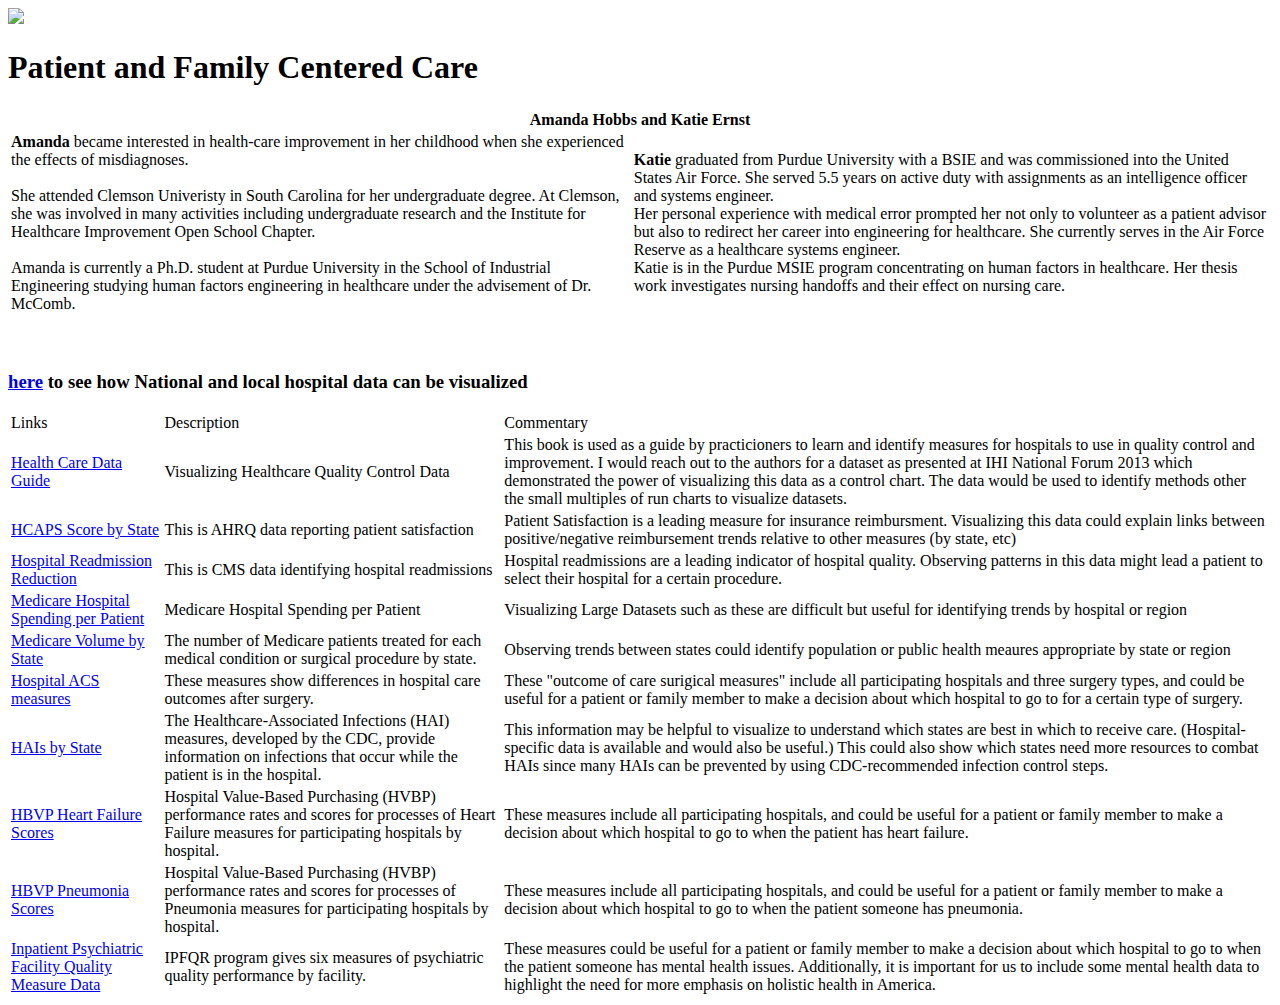
==== index.html @ 2ae09df7 "Adding link" ====
<!DOCTYPE html>
<html>
<head><title>590_HobbsErnst</title>
  <link type="text/css" rel="stylesheet" href="stylesheet.css"/>
  <script src="javascript.js"></script>
  <script src="jquery-1.11.2.js"></script>

  <!-- Google Analytics-->
  <script type="text/javascript">
    var _gaq = _gaq || [];
    _gaq.push(['_setAccount', 'UA-60214562-2']);
    _gaq.push(['_trackPageview']);
    (function() {
      var ga = document.createElement('script'); ga.type = 'text/javascript'; ga.async = true;
      ga.src = ('https:' == document.location.protocol ? 'https://ssl' : 'http://www') + '.google-analytics.com/ga.js';
      var s = document.getElementsByTagName('script')[0]; s.parentNode.insertBefore(ga, s);
    })();
    </script>

</head>
<body>
  <img class="header" src="http://www.ipfcc.org/images/better-together-logo.jpg"/>
  <br>
  <h1 id="pfcc">Patient and Family Centered Care</h1>
  <table id="bio">
    <thead>
      <th colspan="2">Amanda Hobbs and Katie Ernst<br></th>
    </thead>
    <tbody class="Intro">
      <tr>
        <td class ="AmandaIntro"><span><strong>Amanda</strong><span> became interested in health-care improvement in her childhood when she experienced the effects of misdiagnoses.
        <br>
        <br>She attended Clemson Univeristy in South Carolina for her undergraduate degree. At Clemson, she was involved in many activities including undergraduate research and the Institute for Healthcare Improvement Open School Chapter.
        <br>
        <br>Amanda is currently a Ph.D. student at Purdue University in the School of Industrial Engineering studying human factors engineering in healthcare under the advisement of Dr. McComb.</td>
        <td class ="KatieIntro"><span><strong>Katie</strong></span> graduated from Purdue University with a BSIE and was commissioned into the United States Air Force.  She served 5.5 years on active duty with assignments as an intelligence officer and systems engineer.
        <br>Her personal experience with medical error prompted her not only to volunteer as a patient advisor but also to redirect her career into engineering for healthcare.  She currently serves in the Air Force Reserve as a healthcare systems engineer.
        <br>Katie is in the Purdue MSIE program concentrating on human factors in healthcare.  Her thesis work investigates nursing handoffs and their effect on nursing care.</td>
      </tr>
    </tbody>
  </table>
  <br>
  <br>
    <div>
    <h3> <a href="</h3>http://patientcenteredcare.github.io/Project/HW3.html>Comparing Hospitals: A national and local view</a></h3>
    <h3>When a patient decides where to get healthcare, how do they decide where to go?<br>
    Know before you go: Take a look <a href="http://patientcenteredcare.github.io/Project/HW3.html>here</a> to see how National and local hospital data can be visualized
   </h3>
     
   </div>
  <div class="pTopics">
    <table id ="pTopics">
      <thead>
        <tr class = "odd">
        <td>Links</td><td>Description</td><td>Commentary</td>
        </tr>
      </thead>
      <tbody>
        <tr class="even"> <!--Item1-->
          <td class = "Link"><a href="http://www.ihi.org/resources/Pages/Publications/HealthCareDataGuide.aspx">Health Care Data Guide</a></td>
          <td class = "Description">Visualizing Healthcare Quality Control Data</td>
          <td class = "Comment">This book is used as a guide by practicioners to learn and identify measures for hospitals to use in quality control and improvement. I would reach out to the authors for a dataset as presented at IHI National Forum 2013 which demonstrated the power of visualizing this data as a control chart. The data would be used to identify methods other the small multiples of run charts to visualize datasets.</td>
        </tr>
        <tr class="odd"> <!--Item2-->
          <td class = "Link"><a href="s://data.medicare.gov/Hospital-Compare/HCAHPS-State/84jm-wiui"/>HCAPS Score by State</a></td>
          <td class = "Description">This is AHRQ data reporting patient satisfaction</td>
          <td class = "Comment">Patient Satisfaction is a leading measure for insurance reimbursment.  Visualizing this data could explain links between positive/negative reimbursement trends relative to other measures (by state, etc)</td>
        </tr>
        <tr class="even"> <!--Item3-->
          <td class = "Link"><a href="https://data.medicare.gov/Hospital-Compare/Hospital-Readmission-Reduction/9n3s-kdb3"/>Hospital Readmission Reduction</a></td>
          <td class = "Description">This is CMS data identifying hospital readmissions</td>
          <td class = "Comment">Hospital readmissions are a leading indicator of hospital quality.  Observing patterns in this data might lead a patient to select their hospital for a certain procedure.</td>
        </tr>
        <tr class="odd"> <!--Item4-->
          <td class = "Link"><a href="https://data.medicare.gov/Hospital-Compare/Medicare-Hospital-Spending-Per-Patient-Hospital/rrqw-56er"/>Medicare Hospital Spending per Patient</a></td>
          <td class = "Description">Medicare Hospital Spending per Patient</td>
          <td class = "Comment">Visualizing Large Datasets such as these are difficult but useful for identifying trends by hospital or region</td>
        </tr>
        <tr class="even"> <!--Item5-->
          <td class = "Link"><a href="https://data.medicare.gov/Hospital-Compare/Medicare-Volume-State/fwj5-uxek"/>Medicare Volume by State</a></td>
          <td class = "Description">The number of Medicare patients treated for each medical condition or surgical procedure by state.</td>
          <td class = "Comment">Observing trends between states could identify population or public health meaures appropriate by state or region</td>
        </tr>
        <tr class="odd"> <!--Item6-->
          <td class = "Link"><a href="https://data.medicare.gov/Hospital-Compare/Hospital-ACS-Measures/akfs-5dgr"/>Hospital ACS measures</a></td>
          <td class = "Description">These measures show differences in hospital care outcomes after surgery.</td>
          <td class = "Comment">These "outcome of care surigical measures" include all participating hospitals and three surgery types, and could be useful for a patient or family member to make a decision about which hospital to go to for a certain type of surgery.</td>
        </tr>
        <tr class="even"> <!--Item7-->
          <td class = "Link"><a href="https://data.medicare.gov/Hospital-Compare/Healthcare-Associated-Infections-State/k2ze-bqvw"/>HAIs by State</a></td>
          <td class = "Description">The Healthcare-Associated Infections (HAI) measures, developed by the CDC, provide information on infections that occur while the patient is in the hospital.</td>
          <td class = "Comment">This information may be helpful to visualize to understand which states are best in which to receive care. (Hospital-specific data is available and would also be useful.) This could also show which states need more resources to combat HAIs since many HAIs can be prevented by using CDC-recommended infection control steps.</td>
        </tr>
        <tr class="odd"> <!--Item8-->
          <td class = "Link"><a href="https://data.medicare.gov/Hospital-Compare/Hospital-Value-Based-Purchasing-HVBP-Heart-Failure/waqh-8uyi"/>HBVP Heart Failure Scores</a></td>
          <td class = "Description">Hospital Value-Based Purchasing (HVBP) performance rates and scores for processes of Heart Failure measures for participating hospitals by hospital.</td>
          <td class = "Comment">These measures include all participating hospitals, and could be useful for a patient or family member to make a decision about which hospital to go to when the patient has heart failure.</td>
        </tr>
        <tr class="even"> <!--Item9-->
          <td class = "Link"><a href="https://data.medicare.gov/Hospital-Compare/Hospital-Value-Based-Purchasing-HVBP-Pneumonia-Sco/md6f-wqvv"/>HBVP Pneumonia Scores</a></td>
          <td class = "Description">Hospital Value-Based Purchasing (HVBP) performance rates and scores for processes of Pneumonia measures for participating hospitals by hospital.</td>
          <td class = "Comment">These measures include all participating hospitals, and could be useful for a patient or family member to make a decision about which hospital to go to when the patient someone has pneumonia.</td>
        </tr>
        <tr class="odd"> <!--Item10-->
          <td class = "Link"><a href="https://data.medicare.gov/Hospital-Compare/Inpatient-Psychiatric-Facility-Quality-Measure-Dat/q9vs-r7wp"/>Inpatient Psychiatric Facility Quality Measure Data</a></td>
          <td class = "Description">IPFQR program gives six measures of psychiatric quality performance by facility.</td>
          <td class = "Comment">These measures could be useful for a patient or family member to make a decision about which hospital to go to when the patient someone has mental health issues. Additionally, it is important for us to include some mental health data to highlight the need for more emphasis on holistic health in America.</td>
        </tr>
  </div>
    
    <div class = "TableauRedo"></div>
    <div class = "smallMultiples"></div>
    <div class = "Discus">
    <div id="disqus_thread"></div>
      <script type="text/javascript">
          /* * * CONFIGURATION VARIABLES * * */
          var disqus_shortname = 'patientcenteredcareviz';
          /* * * DON'T EDIT BELOW THIS LINE * * */
          (function() {
              var dsq = document.createElement('script'); dsq.type = 'text/javascript'; dsq.async = true;
              dsq.src = '//' + disqus_shortname + '.disqus.com/embed.js';
              (document.getElementsByTagName('head')[0] || document.getElementsByTagName('body')[0]).appendChild(dsq);
        })();
        </script>
        <noscript>Please enable JavaScript to view the <a href="https://disqus.com/?ref_noscript" rel="nofollow">comments powered by Disqus.</a></noscript>
    </div>
    <div class = "discusCount">
        <script type="text/javascript">
          /* * * CONFIGURATION VARIABLES * * */
          var disqus_shortname = 'patientcenteredcareviz';
          /* * * DON'T EDIT BELOW THIS LINE * * */
            (function () {
              var s = document.createElement('script'); s.async = true;
              s.type = 'text/javascript';
              s.src = '//' + disqus_shortname + '.disqus.com/count.js';
              (document.getElementsByTagName('HEAD')[0] || document.getElementsByTagName('BODY')[0]).appendChild(s);
            }());
        </script>
    </div>
</body>
<html>
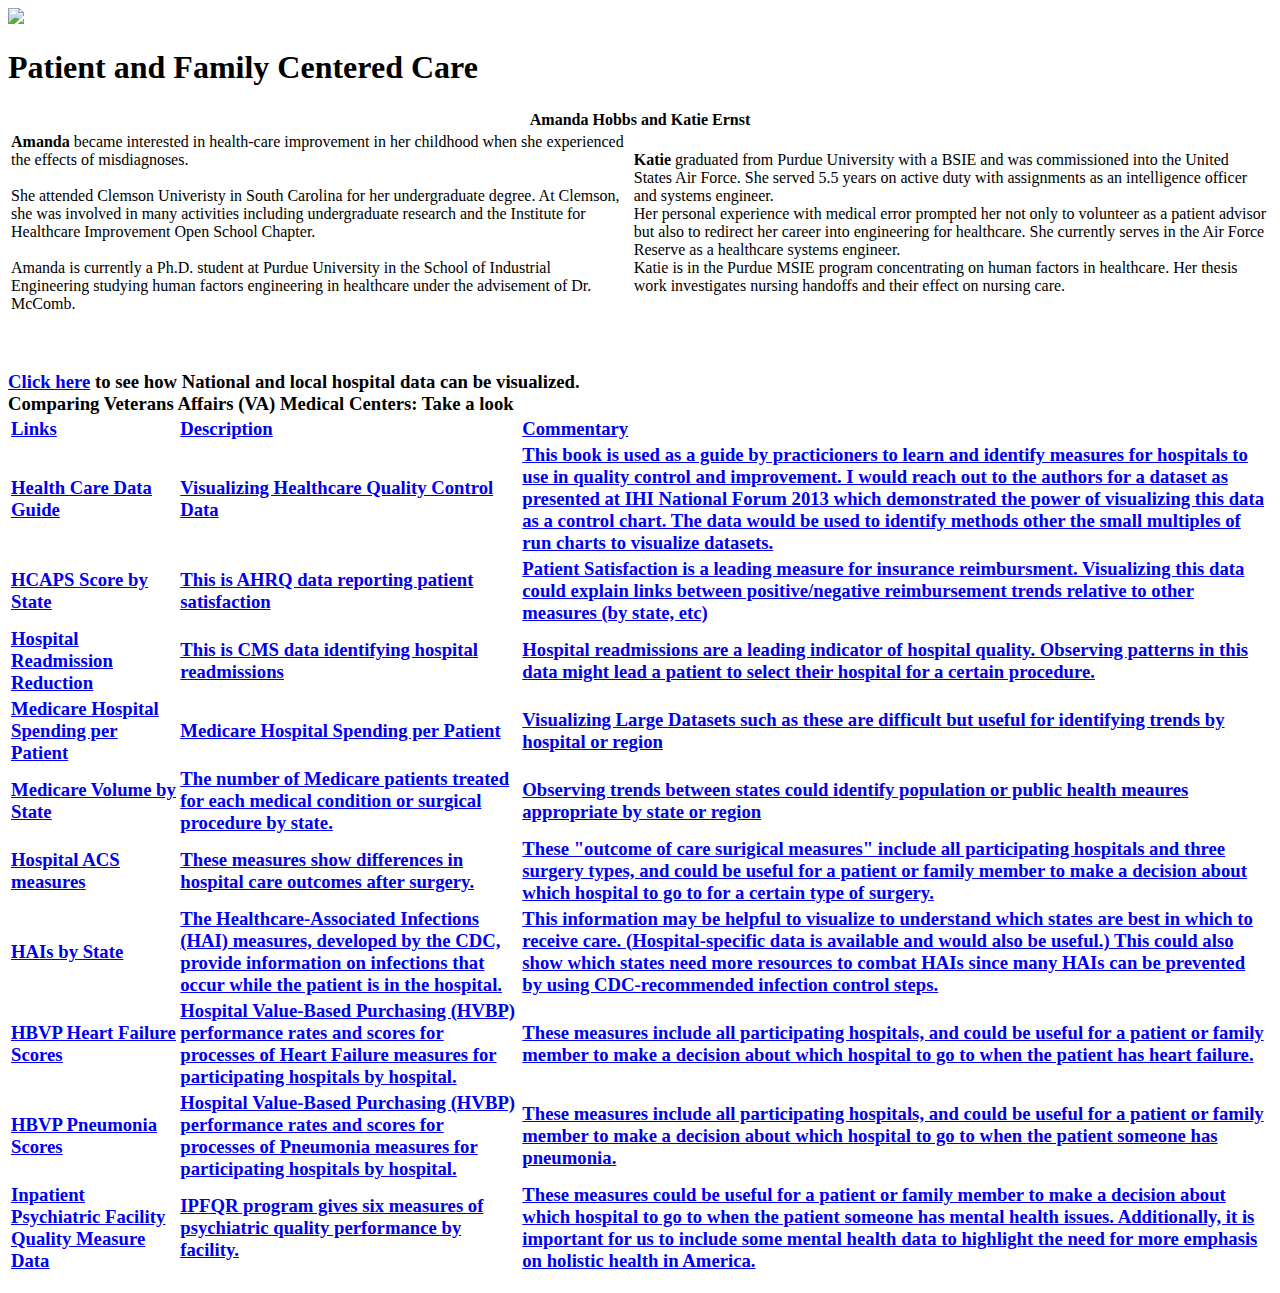
==== commit 5ce6b869: "Add HW4 link" ====
--- a/index.html
+++ b/index.html
@@ -44,7 +44,8 @@
     <div>
     <h3> <a href="</h3>http://patientcenteredcare.github.io/Project/HW3.html>Comparing Hospitals: A national and local view</a></h3>
     <h3>When a patient decides where to get healthcare, how do they decide where to go?<br>
-    Know before you go: Take a look <a href="http://patientcenteredcare.github.io/Project/HW3.html>here</a> to see how National and local hospital data can be visualized
+    Know before you go: Take a look <a href="http://patientcenteredcare.github.io/Project/HW3.html>Click here</a> to see how National and local hospital data can be visualized.<br>
+    Comparing Veterans Affairs (VA) Medical Centers: Take a look <a href="http://patientcenteredcare.github.io/Project/HW4.html>Click here</a> to see how VA Medical Centers quality data can be visualized. 
    </h3>
      
    </div>
@@ -110,32 +111,6 @@
     
     <div class = "TableauRedo"></div>
     <div class = "smallMultiples"></div>
-    <div class = "Discus">
-    <div id="disqus_thread"></div>
-      <script type="text/javascript">
-          /* * * CONFIGURATION VARIABLES * * */
-          var disqus_shortname = 'patientcenteredcareviz';
-          /* * * DON'T EDIT BELOW THIS LINE * * */
-          (function() {
-              var dsq = document.createElement('script'); dsq.type = 'text/javascript'; dsq.async = true;
-              dsq.src = '//' + disqus_shortname + '.disqus.com/embed.js';
-              (document.getElementsByTagName('head')[0] || document.getElementsByTagName('body')[0]).appendChild(dsq);
-        })();
-        </script>
-        <noscript>Please enable JavaScript to view the <a href="https://disqus.com/?ref_noscript" rel="nofollow">comments powered by Disqus.</a></noscript>
-    </div>
-    <div class = "discusCount">
-        <script type="text/javascript">
-          /* * * CONFIGURATION VARIABLES * * */
-          var disqus_shortname = 'patientcenteredcareviz';
-          /* * * DON'T EDIT BELOW THIS LINE * * */
-            (function () {
-              var s = document.createElement('script'); s.async = true;
-              s.type = 'text/javascript';
-              s.src = '//' + disqus_shortname + '.disqus.com/count.js';
-              (document.getElementsByTagName('HEAD')[0] || document.getElementsByTagName('BODY')[0]).appendChild(s);
-            }());
-        </script>
-    </div>
+   
 </body>
 <html>
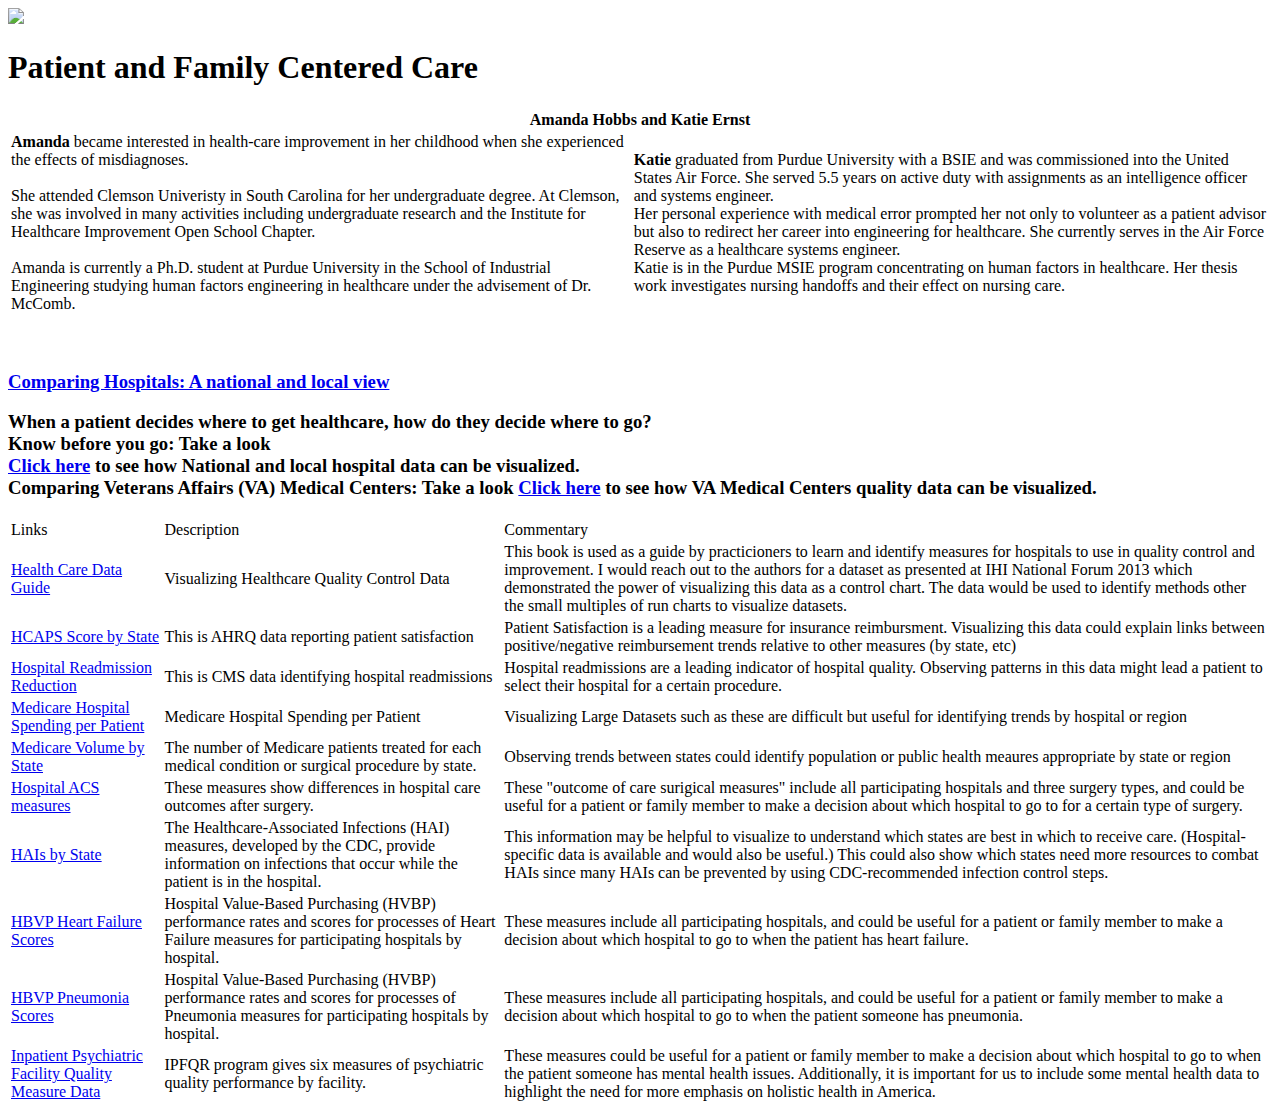
==== commit c1fe58bd: "Update links" ====
--- a/index.html
+++ b/index.html
@@ -42,10 +42,10 @@
   <br>
   <br>
     <div>
-    <h3> <a href="</h3>http://patientcenteredcare.github.io/Project/HW3.html>Comparing Hospitals: A national and local view</a></h3>
+    <h3> <a href="http://patientcenteredcare.github.io/Project/HW3.html">Comparing Hospitals: A national and local view</a></h3>
     <h3>When a patient decides where to get healthcare, how do they decide where to go?<br>
-    Know before you go: Take a look <a href="http://patientcenteredcare.github.io/Project/HW3.html>Click here</a> to see how National and local hospital data can be visualized.<br>
-    Comparing Veterans Affairs (VA) Medical Centers: Take a look <a href="http://patientcenteredcare.github.io/Project/HW4.html>Click here</a> to see how VA Medical Centers quality data can be visualized. 
+    Know before you go: Take a look <br><a href="http://patientcenteredcare.github.io/Project/HW3.html">Click here</a> to see how National and local hospital data can be visualized.<br>
+    Comparing Veterans Affairs (VA) Medical Centers: Take a look <a href="http://patientcenteredcare.github.io/Project/HW4.html">Click here</a> to see how VA Medical Centers quality data can be visualized. 
    </h3>
      
    </div>
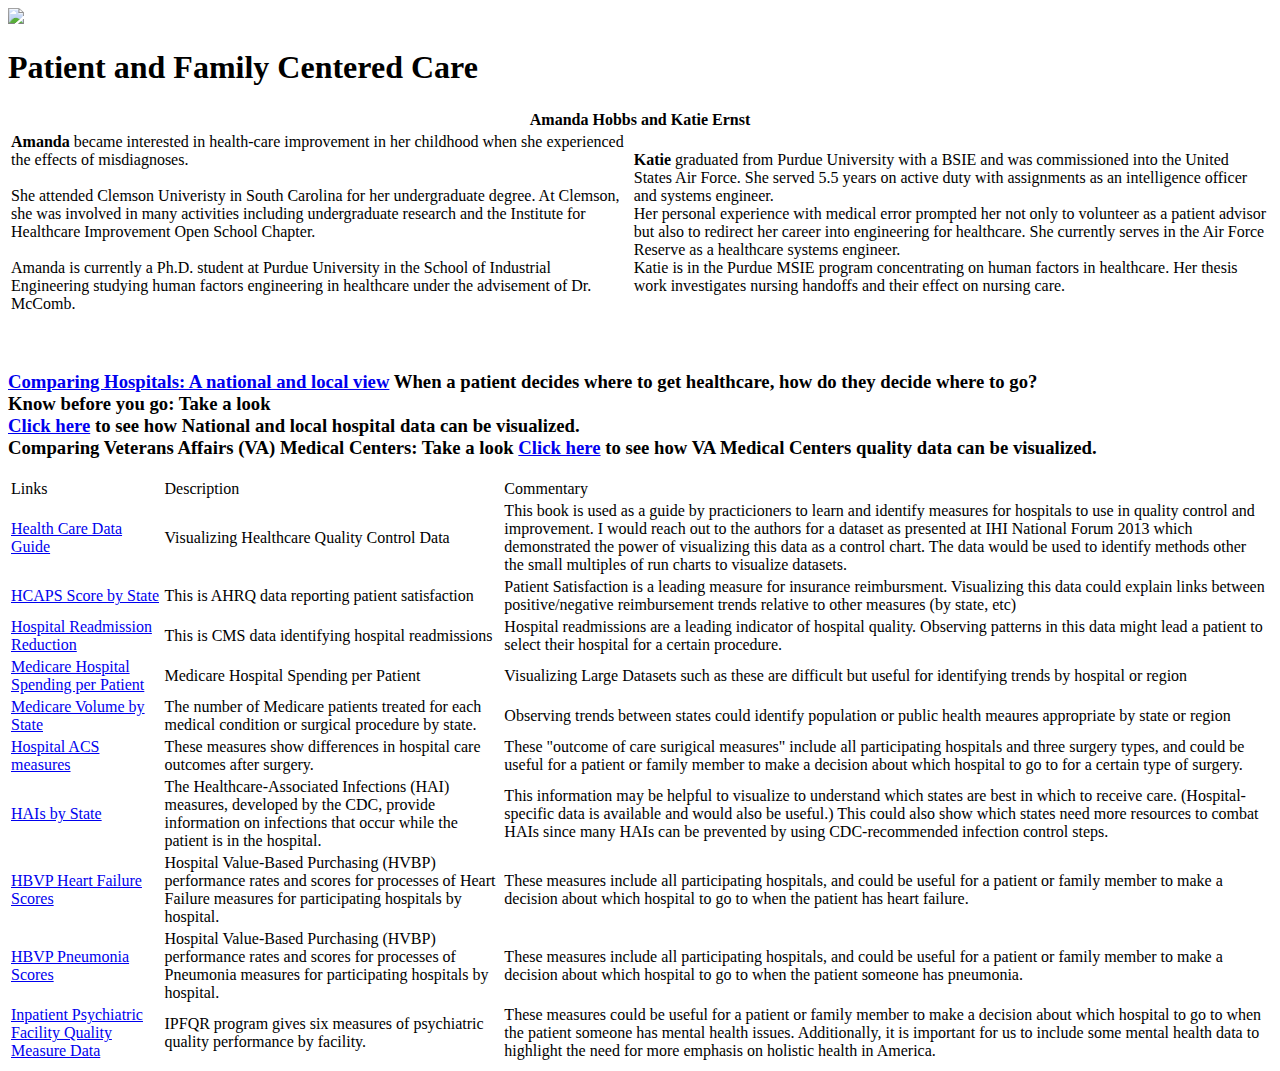
==== commit 725a7f64: "Update links" ====
--- a/index.html
+++ b/index.html
@@ -42,9 +42,11 @@
   <br>
   <br>
     <div>
-    <h3> <a href="http://patientcenteredcare.github.io/Project/HW3.html">Comparing Hospitals: A national and local view</a></h3>
-    <h3>When a patient decides where to get healthcare, how do they decide where to go?<br>
-    Know before you go: Take a look <br><a href="http://patientcenteredcare.github.io/Project/HW3.html">Click here</a> to see how National and local hospital data can be visualized.<br>
+    <h3>
+    <a href="http://patientcenteredcare.github.io/Project/HW3.html">Comparing Hospitals: A national and local view</a>
+    When a patient decides where to get healthcare, how do they decide where to go?
+    <br>Know before you go: Take a look
+    <br><a href="http://patientcenteredcare.github.io/Project/HW3.html">Click here</a> to see how National and local hospital data can be visualized.<br>
     Comparing Veterans Affairs (VA) Medical Centers: Take a look <a href="http://patientcenteredcare.github.io/Project/HW4.html">Click here</a> to see how VA Medical Centers quality data can be visualized. 
    </h3>
      
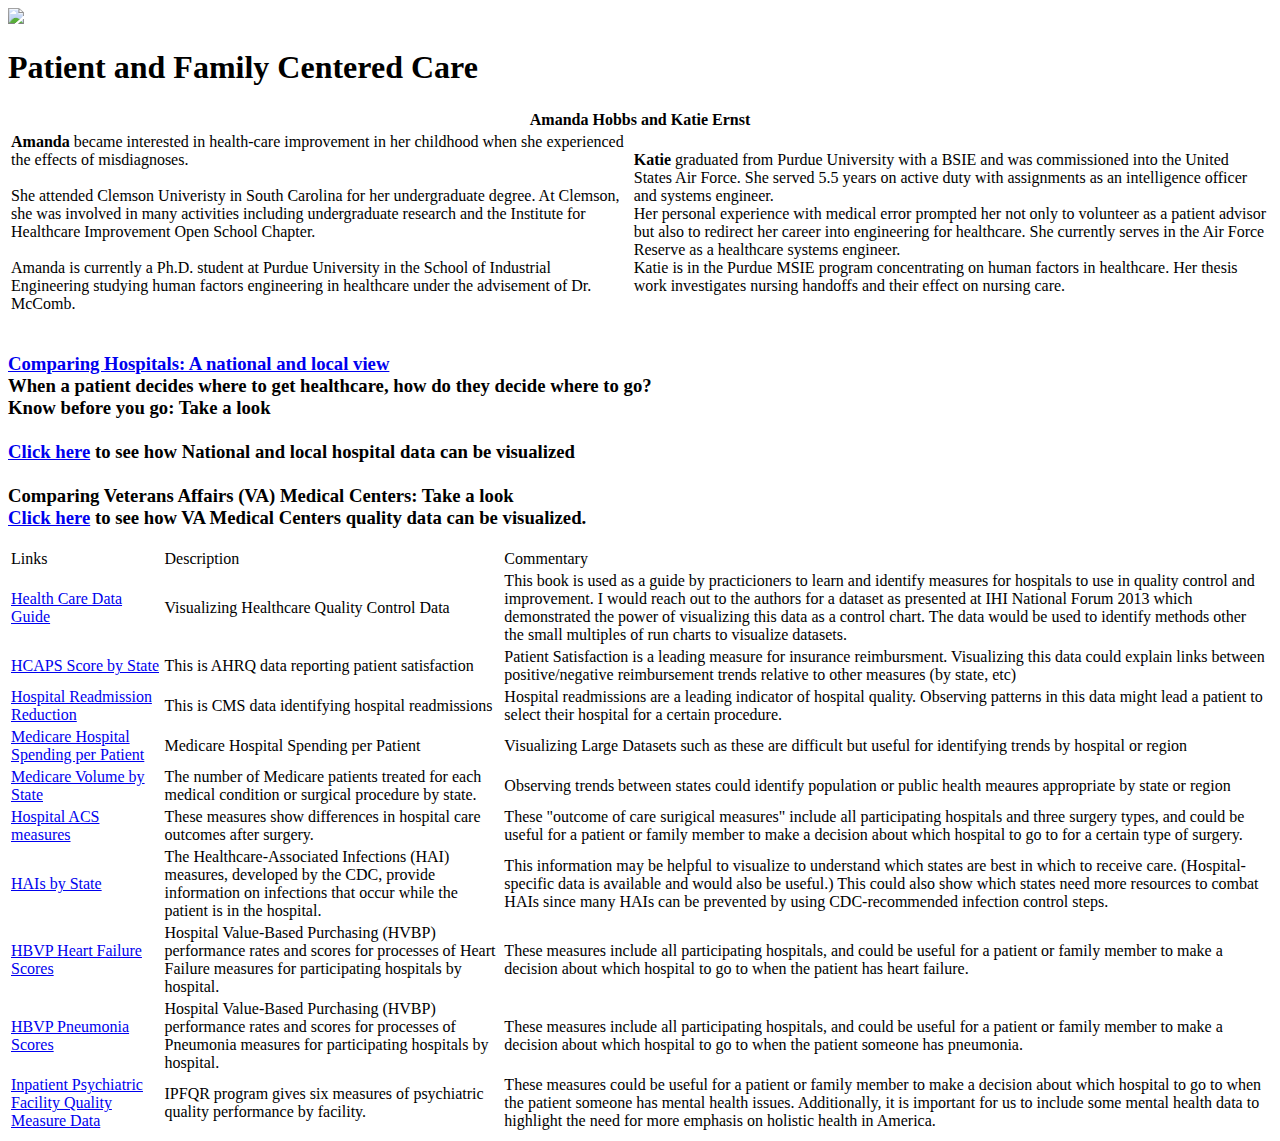
==== commit e0235da5: "CHanges" ====
--- a/index.html
+++ b/index.html
@@ -40,14 +40,16 @@
     </tbody>
   </table>
   <br>
-  <br>
     <div>
     <h3>
     <a href="http://patientcenteredcare.github.io/Project/HW3.html">Comparing Hospitals: A national and local view</a>
-    When a patient decides where to get healthcare, how do they decide where to go?
+    <br>When a patient decides where to get healthcare, how do they decide where to go?
     <br>Know before you go: Take a look
-    <br><a href="http://patientcenteredcare.github.io/Project/HW3.html">Click here</a> to see how National and local hospital data can be visualized.<br>
-    Comparing Veterans Affairs (VA) Medical Centers: Take a look <a href="http://patientcenteredcare.github.io/Project/HW4.html">Click here</a> to see how VA Medical Centers quality data can be visualized. 
+    <br>
+    <br><a href="http://patientcenteredcare.github.io/Project/HW3.html">Click here</a> to see how National and local hospital data can be visualized
+    <br>
+    <br>Comparing Veterans Affairs (VA) Medical Centers: Take a look
+    <br><a href="http://patientcenteredcare.github.io/Project/HW4.html">Click here</a> to see how VA Medical Centers quality data can be visualized. 
    </h3>
      
    </div>
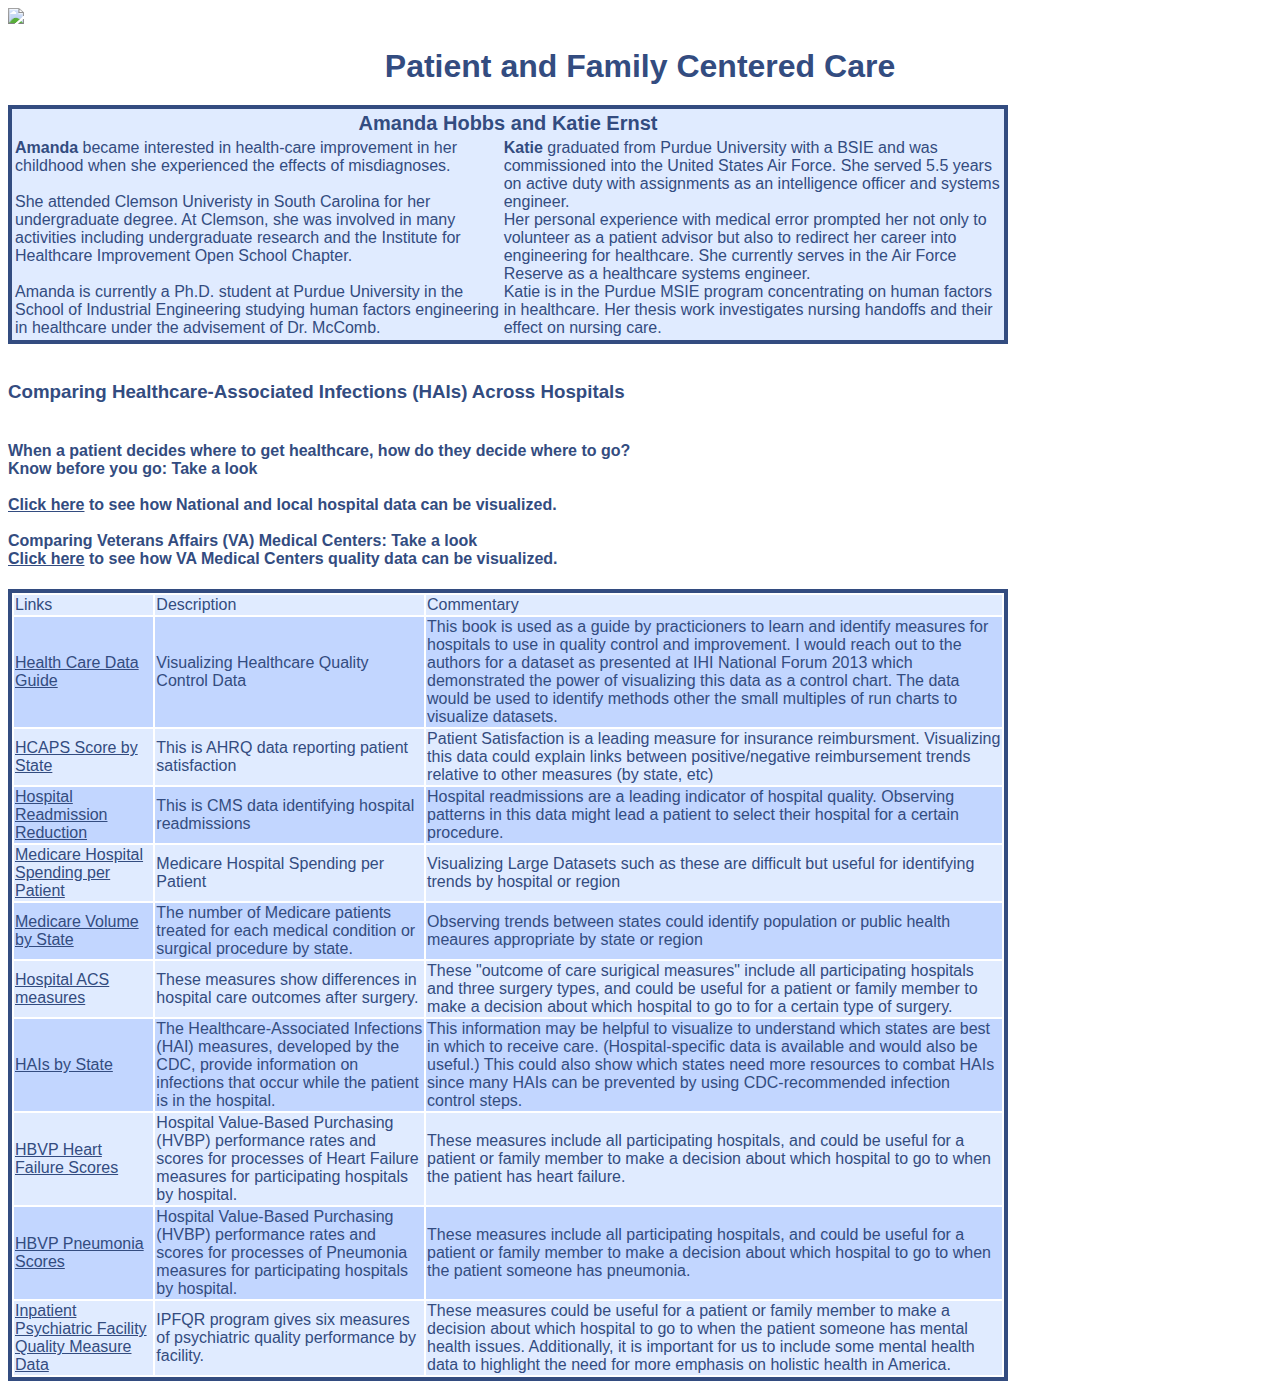
==== commit 71ed5954: "Update for links style" ====
--- a/index.html
+++ b/index.html
@@ -41,16 +41,15 @@
   </table>
   <br>
     <div>
-    <h3>
-    <a href="http://patientcenteredcare.github.io/Project/HW3.html">Comparing Hospitals: A national and local view</a>
+    <h3>Comparing Healthcare-Associated Infections (HAIs) Across Hospitals</h3><h4>
     <br>When a patient decides where to get healthcare, how do they decide where to go?
     <br>Know before you go: Take a look
     <br>
-    <br><a href="http://patientcenteredcare.github.io/Project/HW3.html">Click here</a> to see how National and local hospital data can be visualized
+    <br><a href="http://patientcenteredcare.github.io/Project/HW3.html">Click here</a> to see how National and local hospital data can be visualized.
     <br>
     <br>Comparing Veterans Affairs (VA) Medical Centers: Take a look
     <br><a href="http://patientcenteredcare.github.io/Project/HW4.html">Click here</a> to see how VA Medical Centers quality data can be visualized. 
-   </h3>
+   </h4>
      
    </div>
   <div class="pTopics">
--- a/stylesheet.css
+++ b/stylesheet.css
@@ -0,0 +1,46 @@
+body{
+  background-color: #FFFFFF;
+  color: #334C80;
+  font-family: Arial;
+}
+.header{
+  display:inline-block;
+}
+#pfcc{
+text-align: center;
+margin: 20px;
+}
+table{
+  width:1000px;
+  border: solid 4px #334C80;
+}
+#bio{
+  background-color:  #E0EBFF;
+}
+th{
+  font-size:20px;
+}
+td{
+  margin:5px, 5px, 5px, 5px;
+}
+.odd{
+  background-color: #E0EBFF;
+}
+.even{
+  background-color:	#C2D6FF;
+}
+.heading{
+  background-color: #85ADFF;
+}
+a{
+  color: #334C80;
+}
+a:hover {
+  color: #334C80;
+  font-weight: bold;
+  text-decoration: none;
+}
+a:visited{
+  color: #6684C2;
+
+}